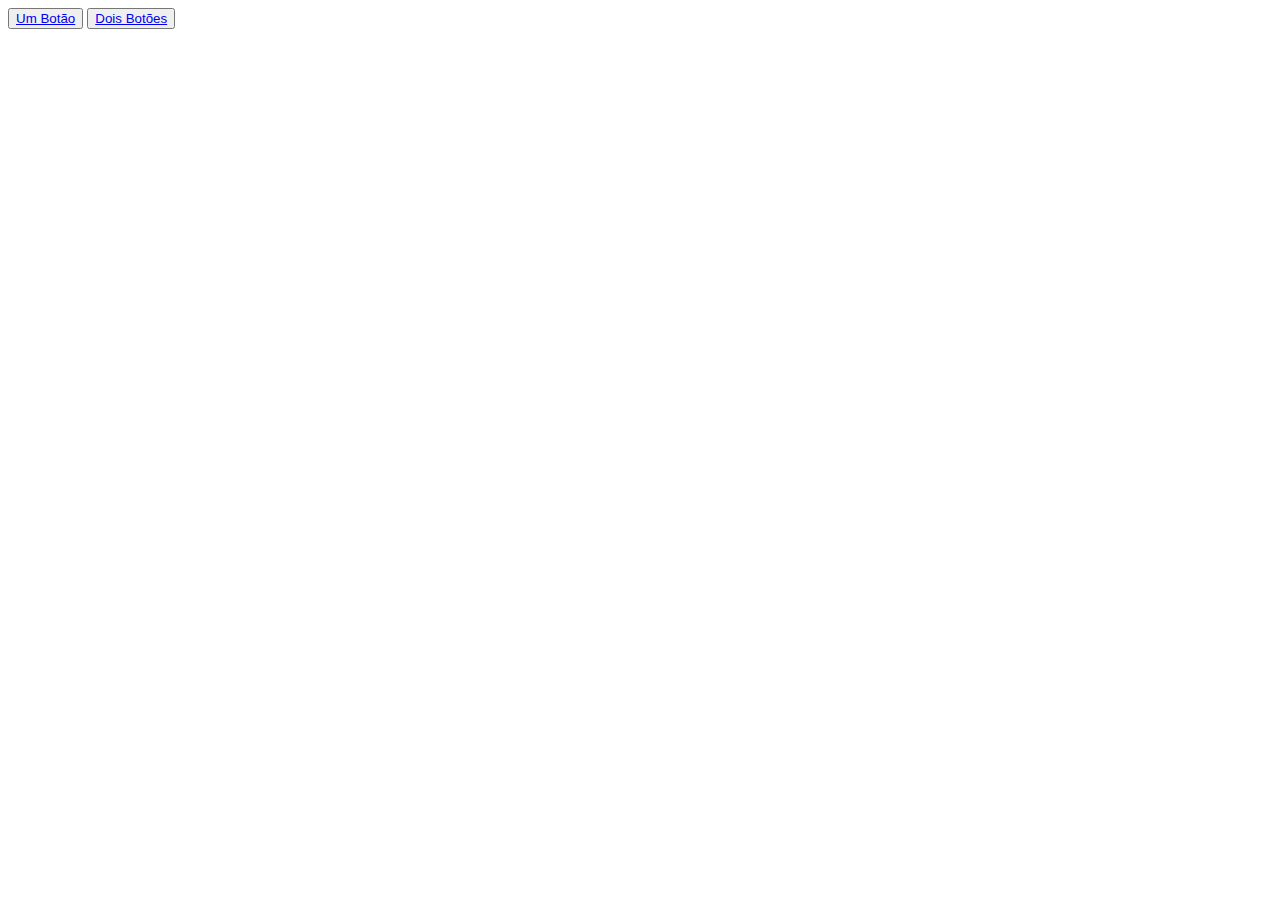
==== 2 - Lampada/index.html @ f832480e "projeos javascript" ====
<!DOCTYPE html>
<html lang="en">

<head>
    <meta charset="UTF-8">
    <meta http-equiv="X-UA-Compatible" content="IE=edge">
    <meta name="viewport" content="width=device-width, initial-scale=1.0">
    <title>Lampada</title>
</head>

<body>

    <button><a href="./umBtn.html">Um Botão</a></button>
    <button><a href="./doisBtns.html">Dois Botões</a></button>

</body>

</html>
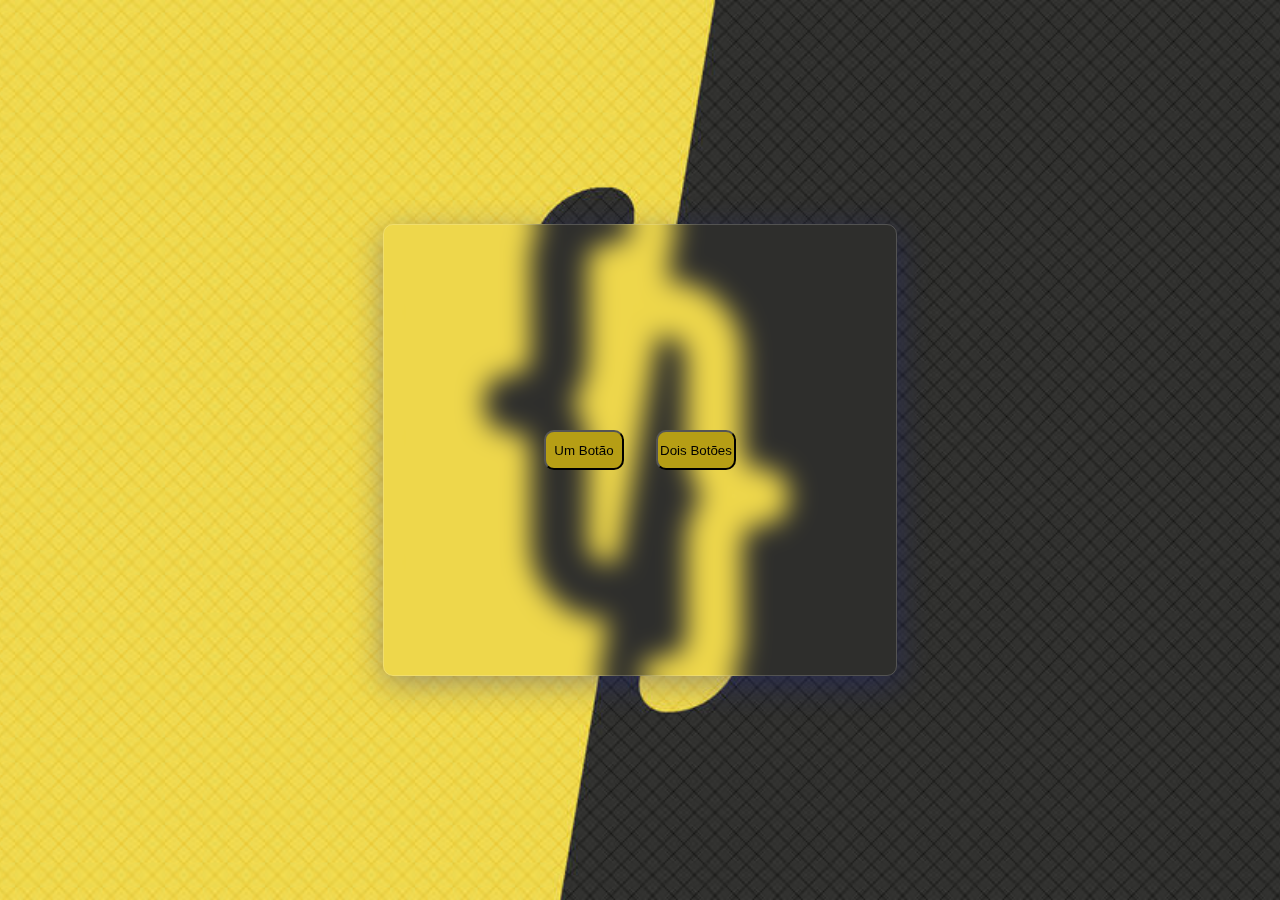
==== commit d818cf50: "update css Lampada" ====
--- a/2 - Lampada/index.html
+++ b/2 - Lampada/index.html
@@ -5,13 +5,19 @@
     <meta charset="UTF-8">
     <meta http-equiv="X-UA-Compatible" content="IE=edge">
     <meta name="viewport" content="width=device-width, initial-scale=1.0">
+    <link rel="stylesheet" href="style.css">
     <title>Lampada</title>
 </head>
 
 <body>
-
-    <button><a href="./umBtn.html">Um Botão</a></button>
-    <button><a href="./doisBtns.html">Dois Botões</a></button>
+    <main>
+        <div class="glass">
+            <div class="btnsDiv">
+                <button class="btn"><a href="./umBtn.html">Um Botão</a></button>
+                <button class="btn"><a href="./doisBtns.html" class="btn">Dois Botões</a></button>
+            </div>
+        </div>
+    </main>
 
 </body>
 
--- a/2 - Lampada/style.css
+++ b/2 - Lampada/style.css
@@ -0,0 +1,65 @@
+* {
+    margin: 0;
+    padding: 0;
+}
+
+body {
+    background-image: url('./img/javascript_wallpaper_by_mrhudson_db8gw2e-fullview.jpg');
+    background-position: center;
+    background-repeat: no-repeat;
+    background-size: cover;
+    height: 100vh;
+}
+
+head,
+main {
+    display: flex;
+    align-items: center;
+    justify-content: center;
+    height: 100%;
+}
+
+.glass {
+    box-shadow: 0 8px 32px 0 rgba(31, 38, 135, 0.37);
+    backdrop-filter: blur(13.5px);
+    -webkit-backdrop-filter: blur(13.5px);
+    border-radius: 10px;
+    border: 1px solid rgba(255, 255, 255, 0.18);
+    height: 50%;
+    width: 40%;
+    display: flex;
+    flex-direction: column;
+    align-items: center;
+    justify-content: center;
+}
+
+header {
+    text-align: center;
+}
+
+.oneBtn {
+    display: flex;
+    justify-content: center;
+    align-items: center;
+}
+
+.btnsDiv {
+    display: flex;
+}
+
+.btnsDiv button {
+    margin: 1rem;
+}
+
+.btn {
+    width: 80px;
+    height: 40px;
+    background-color: rgb(182, 158, 21);
+    border-radius: 10px;
+    cursor: pointer;
+}
+
+a {
+    text-decoration: none;
+    color: #000;
+}